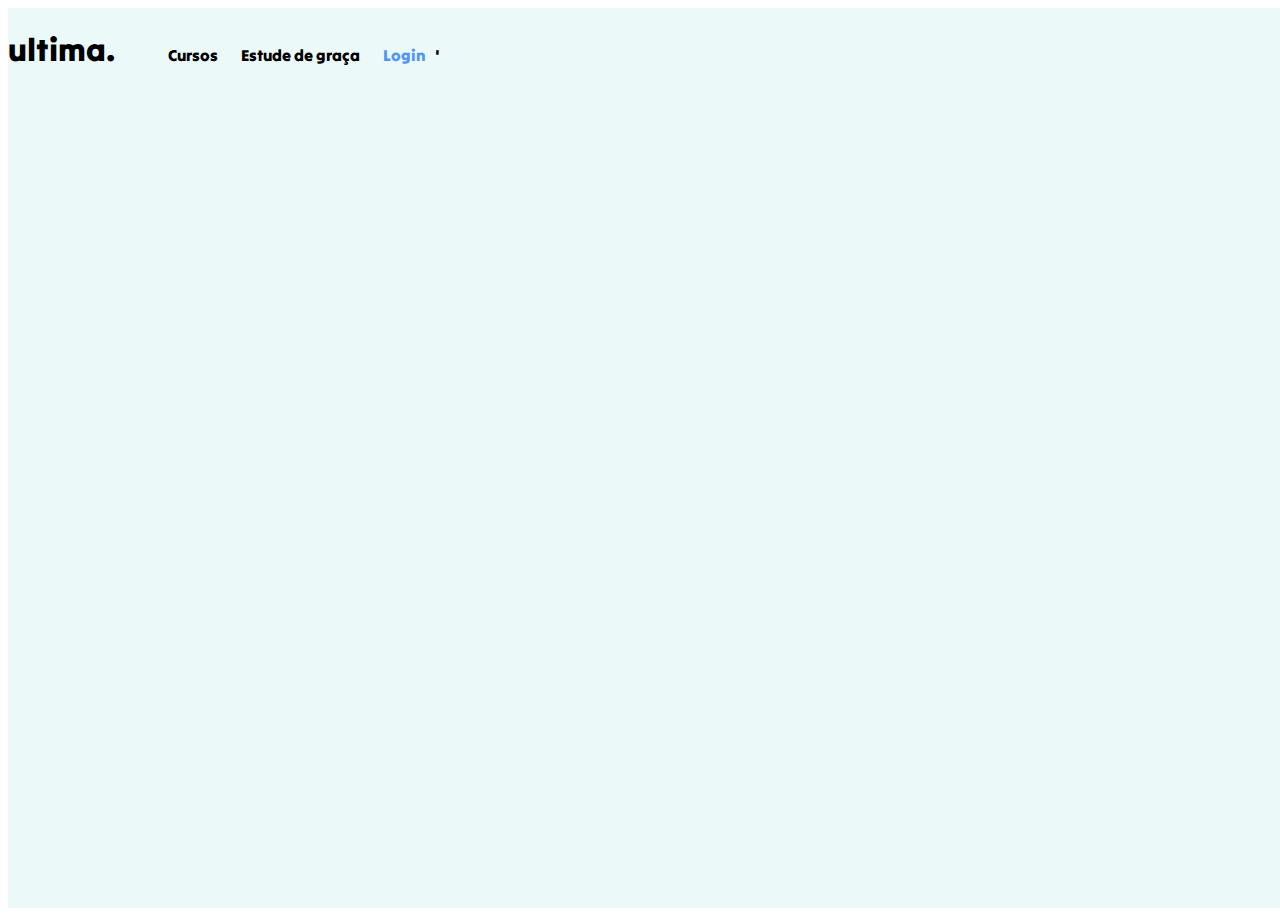
==== Atividade2/index.html @ 429373e1 "Adição de atividade 2 CSS" ====
<!DOCTYPE html>
<html lang="pt-BR">
    <head>
        <meta charset="UTF-8">
        <meta http-equiv="X-UA-Compatible" content="IE-edge">
        <meta name="viewport" content="width=device-width, initial">
        <title>Homepage | Ultima School</title>

        <link rel="stylesheet" type="text/css" href="estilo.css">

        <link rel="preconnect" href="https://fonts.googleapis.com">
        <link rel="preconnect" href="https://fonts.gstatic.com" crossorigin>
        <link href="https://fonts.googleapis.com/css2?family=Tilt+Warp&display=swap" rel="stylesheet">
    <body>
        <div class="cabeçalho">
            <h1>ultima.</h1>
            <ul>
                <li><a href="#">Cursos</a></li>
                <li><a href="#">Estude de graça</a></li>
                <li><a class="login-header" href="#">Login</a></li>
            </ul>'
        </div>
    </body>
---- Atividade2/estilo.css ----
.cabeçalho {
    width: 100vw;
    height: 100vh;
    background: #ebfaf9;
    font-family: Tilt Warp;
    text-decoration: none;
    list-style: none;
    padding: center;
}

h1 {
    display: inline-block;
}

ul {
    display:inline-block;
    text-align: right;
}
    

li {
    text-decoration: none;
    list-style: none;
    display: inline-block;
    padding: 10px;
}

a {
    text-decoration: none;
    color:black;
    justify-content: center;
}

.login-header{
    color:#5294F9;
}
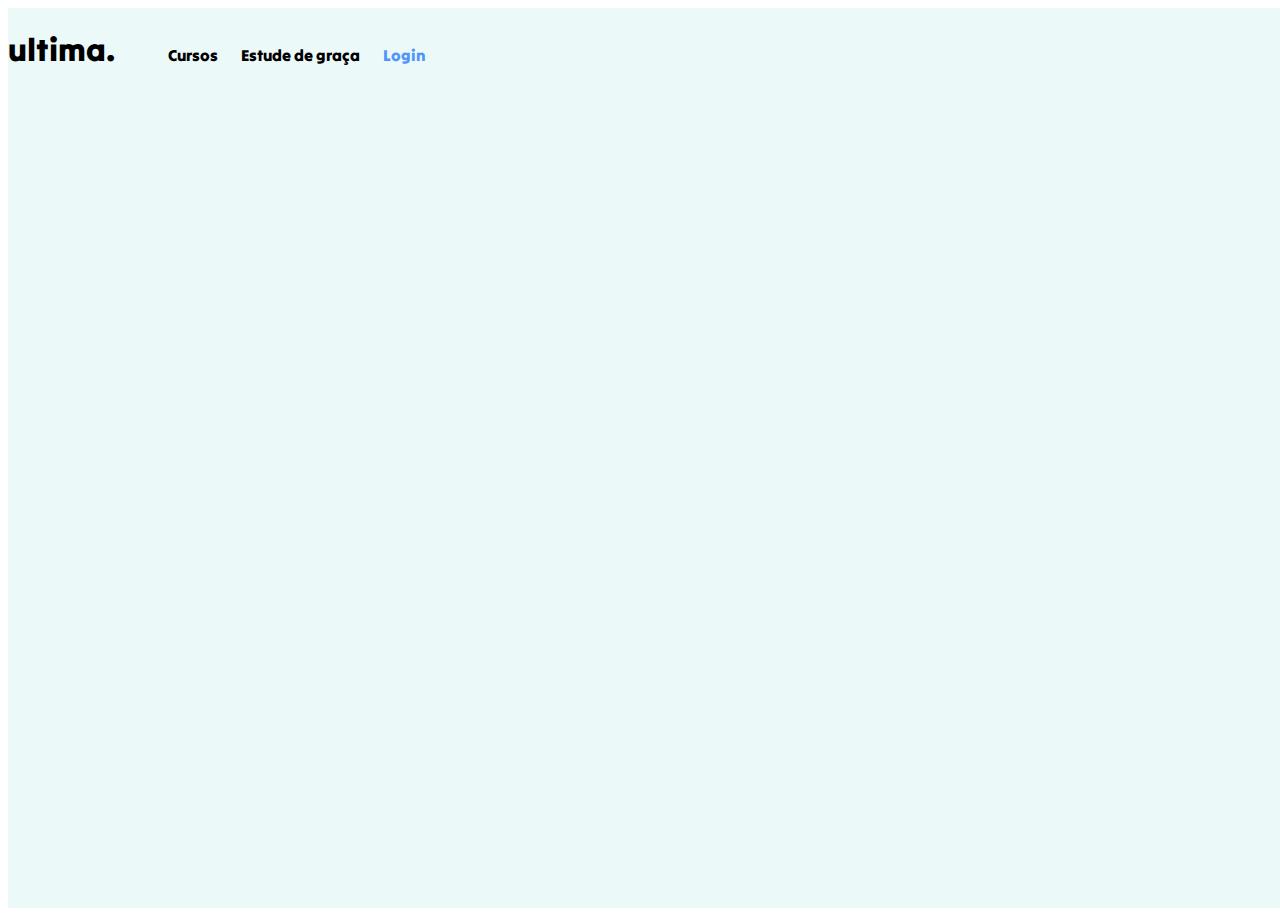
==== commit 5084ada7: "ajuste no código" ====
--- a/Atividade2/index.html
+++ b/Atividade2/index.html
@@ -18,6 +18,6 @@
                 <li><a href="#">Cursos</a></li>
                 <li><a href="#">Estude de graça</a></li>
                 <li><a class="login-header" href="#">Login</a></li>
-            </ul>'
+            </ul>
         </div>
     </body>